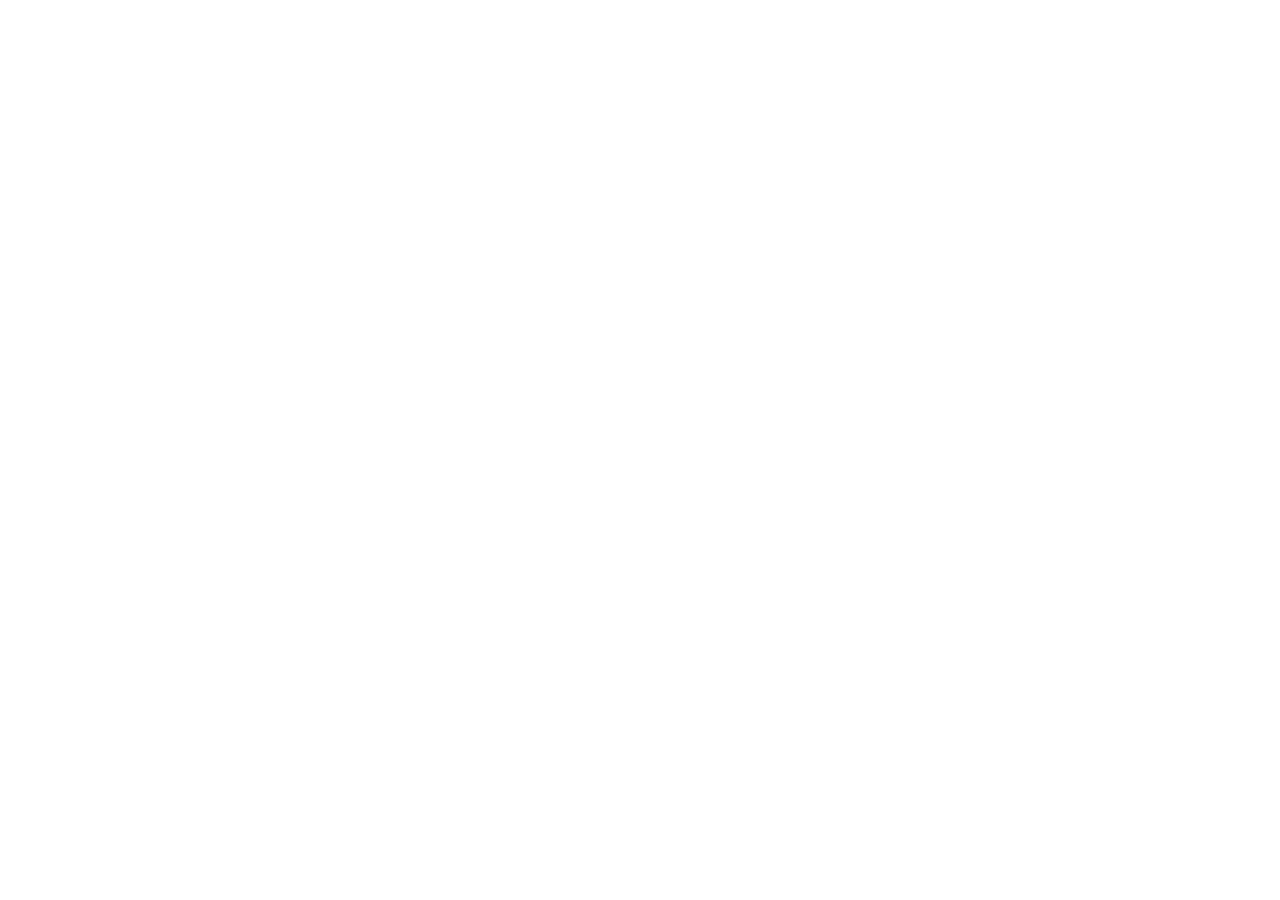
==== index.html @ 1f7b301e "Improved list" ====
</!DOCTYPE html>
<html>
	<head>
		<meta charset="utf-8">
		<meta name="viewport" content="width=device-width, initial-scale=1">
		<title>Overview</title>
		<script src="https://d3js.org/d3.v7.min.js"></script>
		<script src="https://zalando.github.io/tech-radar/release/radar-0.12.js"></script>
		<style>
			.radar_wrapper {
				width: 90%;
				height: 90%;
			}
		</style>
	</head>
<body>
	
	<div class="radar_wrapper">
		<svg id="radar"></svg>
	</div>
	<script>
const repoUrl = 'https://fledev.github.io/tech';
fetch(repoUrl + '/ai.json')
.then(function (response) {

  return response.json();
})
.then(function (data) {
  radar_visualization({
    repo_url: repoUrl,
    svg_id: "radar",
    radial_min: 49,
  	width: 1450,
    height: 1000,
		scale: 0.7,
		colors: {
    	background: "#99ccff",
    	grid: "#fff",
    	inactive: "#ccc"
    },
    title: "FLE AI Tech Radar",
    date: date.data,
    quadrants: [
      { name: "Code/Generative" },
      { name: "Workflow" },
      { name: "LLM" },
      { name: "Knowledge" },
    ],
    rings: [
      { name: "APPLY", color: "#5ba300" },
      { name: "ADDOPT", color: "#009eb0" },
      { name: "TRY", color: "#e09b96" },
      { name: "HOLD", color: "#ff666" }
    ],
    entries: data.entries
  });
}).catch(function (err) {
  console.log('Error loading config.json', err);
});
	</script>
</body>
</html>
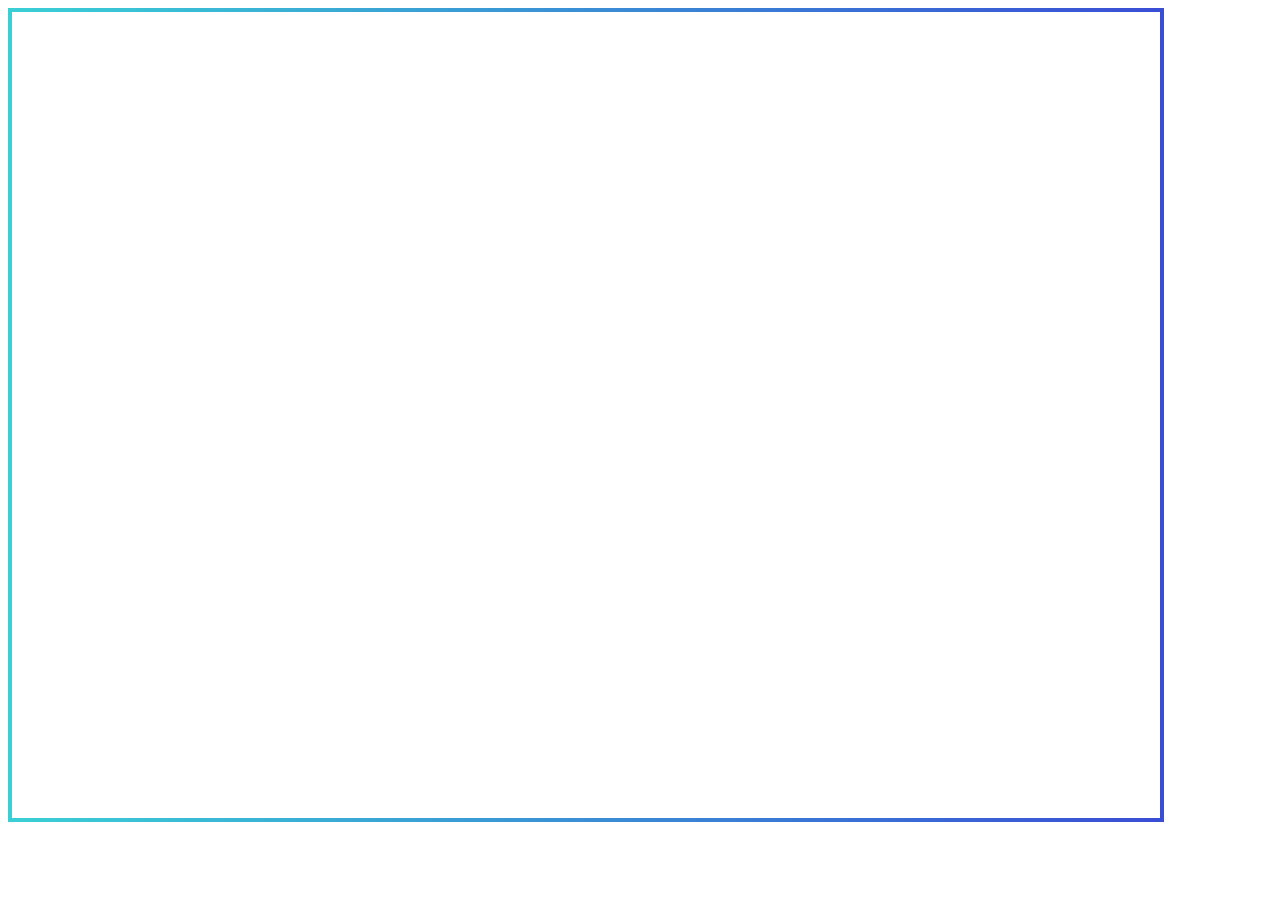
==== commit 1a9e2c3b: "styling" ====
--- a/index.html
+++ b/index.html
@@ -11,6 +11,14 @@
 			.radar_wrapper {
 				width: 90%;
 				height: 90%;
+				display: flex;
+			  justify-content: center;
+			  align-items: center;
+			  border-image: linear-gradient(to right, #3acfd5 0%, #3a4ed5 100%) 1;
+			  border-radius: 5px; /* this doesn't work */
+			  border-width: 4px;
+			  border-style: solid;
+			  padding: 5px;
 			}
 		</style>
 	</head>
@@ -40,7 +48,7 @@
     	inactive: "#ccc"
     },
     title: "FLE AI Tech Radar",
-    date: date.data,
+    date: data.date,
     quadrants: [
       { name: "Code/Generative" },
       { name: "Workflow" },
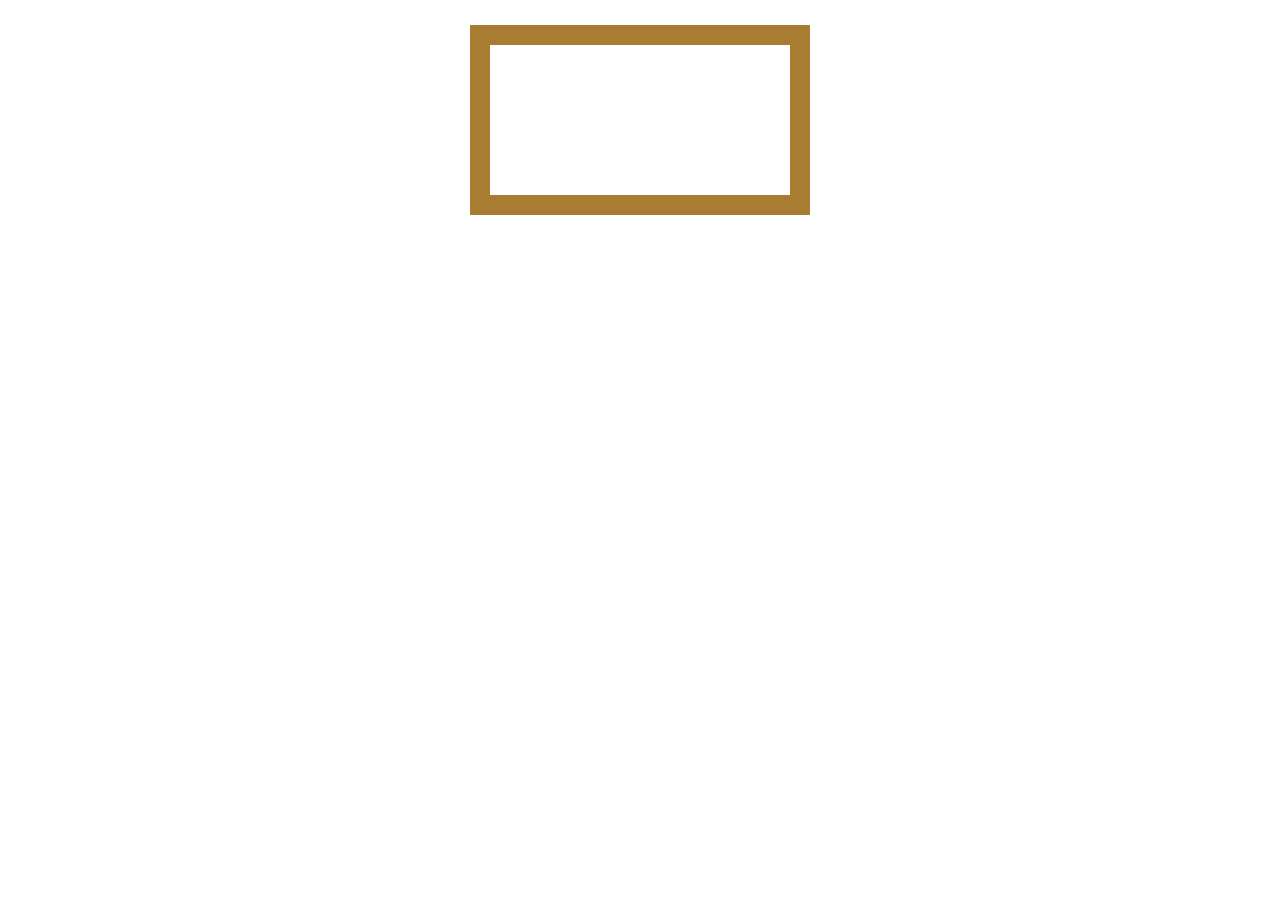
==== commit b1473fff: "added lm" ====
--- a/index.html
+++ b/index.html
@@ -9,17 +9,20 @@
 		<script src="https://zalando.github.io/tech-radar/release/radar-0.12.js"></script>
 		<style>
 			.radar_wrapper {
-				width: 90%;
-				height: 90%;
+				
 				display: flex;
 			  justify-content: center;
 			  align-items: center;
-			  border-image: linear-gradient(to right, #3acfd5 0%, #3a4ed5 100%) 1;
-			  border-radius: 5px; /* this doesn't work */
-			  border-width: 4px;
+			  padding: 5px 0px;
+			  margin: 20px 0;
+			 }
+			 #radar {
+			 	border-image: linear-gradient(to right, #a87d32 0%, #a87d32 100%) 1;
+			  border-radius: 10px; /* this doesn't work */
+			  border-width: 20px;
 			  border-style: solid;
-			  padding: 5px;
-			}
+
+			 }
 		</style>
 	</head>
 <body>
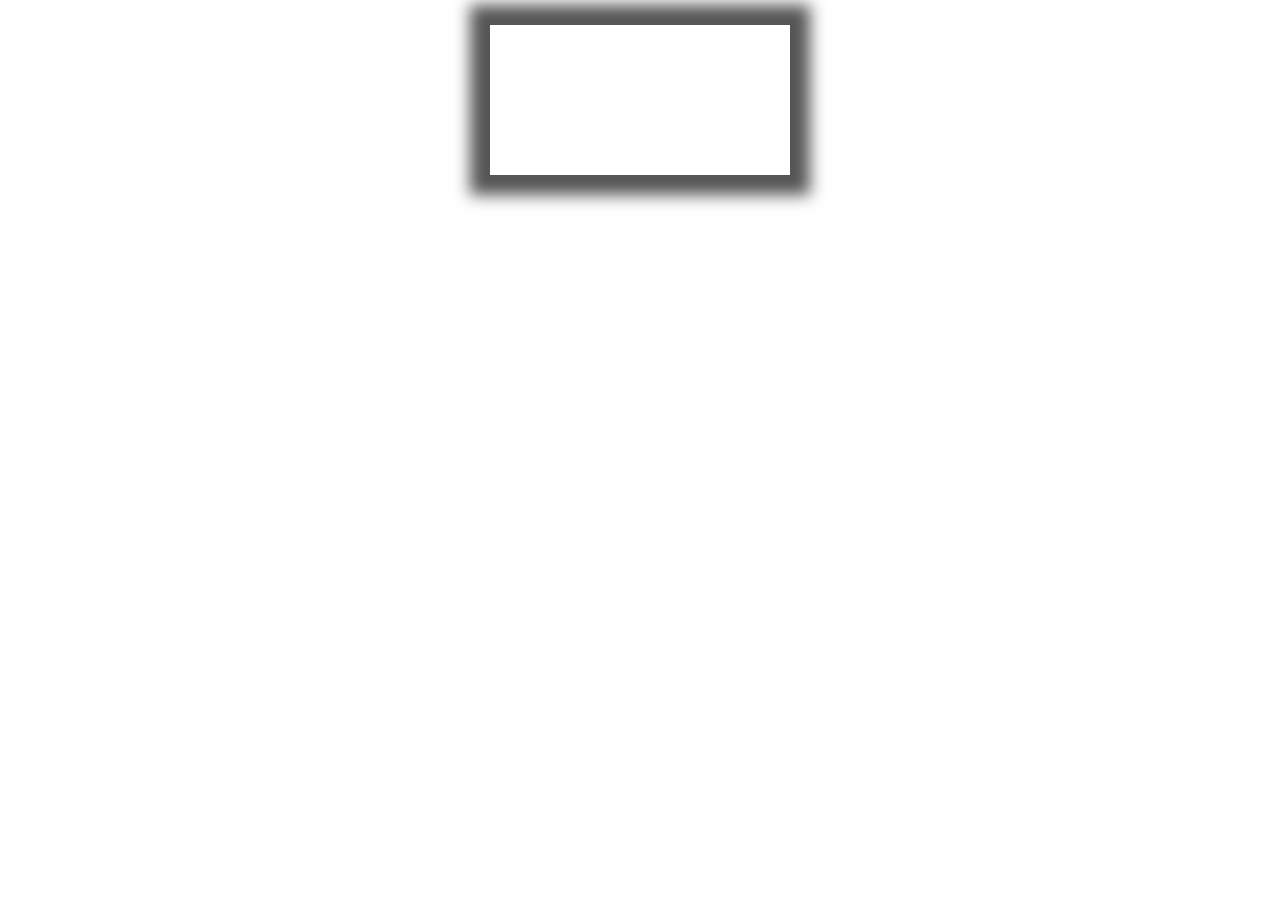
==== commit b22c8012: "fixet FE" ====
--- a/index.html
+++ b/index.html
@@ -17,11 +17,7 @@
 			  margin: 20px 0;
 			 }
 			 #radar {
-			 	border-image: linear-gradient(to right, #a87d32 0%, #a87d32 100%) 1;
-			  border-radius: 10px; /* this doesn't work */
-			  border-width: 20px;
-			  border-style: solid;
-
+			 	box-shadow: 0 0 15px 20px #555
 			 }
 		</style>
 	</head>
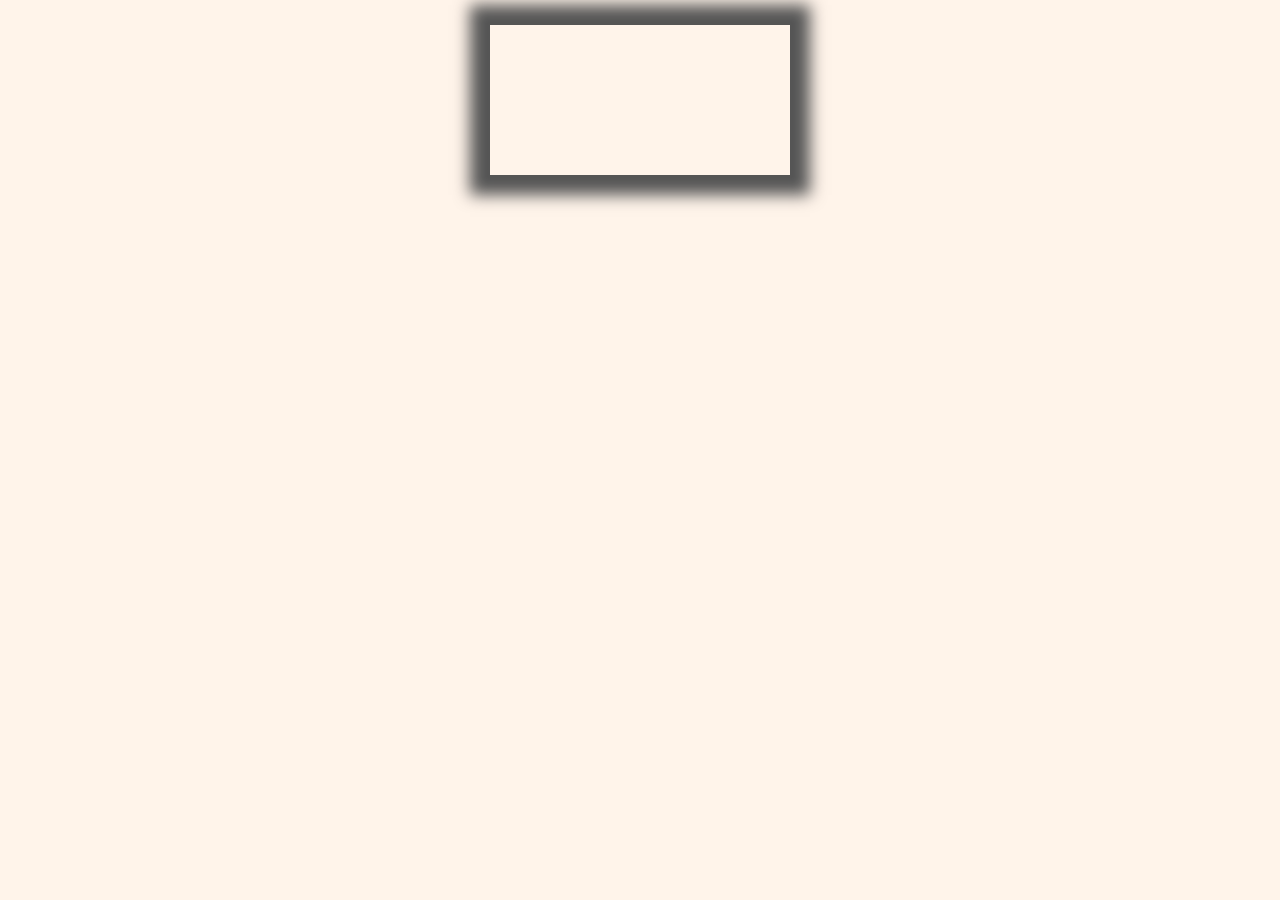
==== commit 853de692: "styling" ====
--- a/index.html
+++ b/index.html
@@ -4,10 +4,14 @@
 	<head>
 		<meta charset="utf-8">
 		<meta name="viewport" content="width=device-width, initial-scale=1">
-		<title>Overview</title>
+		<title>AI Tech Radar</title>
+		<meta name="robots" content="noindex, nofollow">
 		<script src="https://d3js.org/d3.v7.min.js"></script>
 		<script src="https://zalando.github.io/tech-radar/release/radar-0.12.js"></script>
 		<style>
+			body {
+				background: #FFF4EA;
+			}
 			.radar_wrapper {
 				
 				display: flex;
